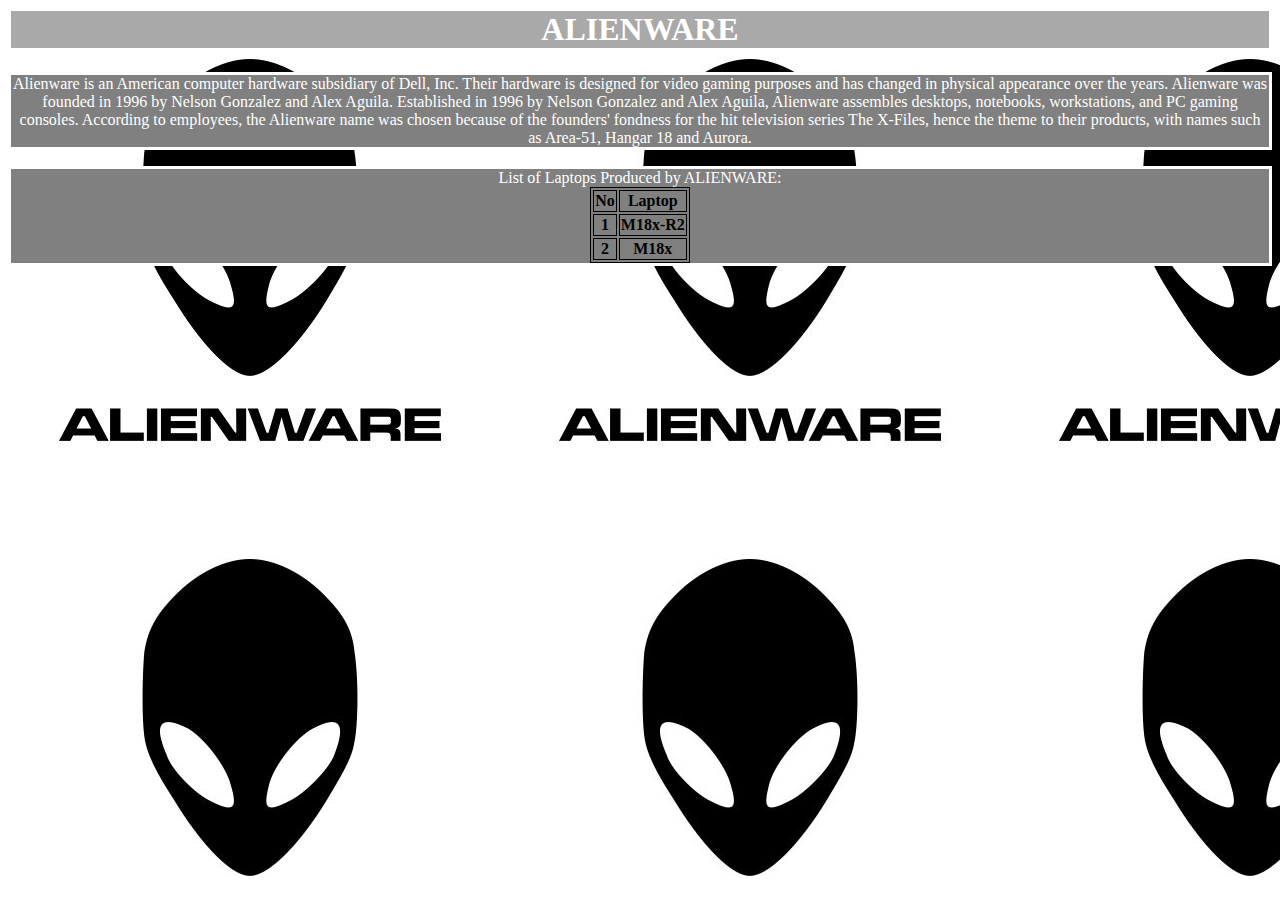
==== 1.html @ 95c11d2e "1103120159-Task 2" ====
<html>
<head>
	<style type="text/css">
	h1	{background-color:darkgrey;  font-family: verdana; color: white; border-style: solid;}
	p	{background-color:grey; font-family: verdana; color: white; border-style: solid;}
	table, th, td {
    border: 1px solid black;
	}
	</style>
</head>
<div align="center">
<h1>ALIENWARE</h1>
<body style="background-image:url('Background.jpg')">
	<p>Alienware is an American computer hardware subsidiary of Dell, Inc. Their hardware is designed for video gaming purposes and has changed in physical appearance over the years. Alienware was founded in 1996 by Nelson Gonzalez and Alex Aguila. Established in 1996 by Nelson Gonzalez and Alex Aguila, Alienware assembles desktops, notebooks, workstations, and PC gaming consoles. According to employees, the Alienware name was chosen because of the founders' fondness for the hit television series The X-Files, hence the theme to their products, with names such as Area-51, Hangar 18 and Aurora.</p>
<p>List of Laptops Produced by ALIENWARE:
<table>
		<tr>
			<th>No</th>
			<th>Laptop</th>
		</tr>
		<tr>
			<th>1</th>
			<th>M18x-R2</th>
		</tr>
		<tr>
			<th>2</th>
			<th>M18x</th>
		</tr>
	</table>
	</p>
</table>
</body>
</html>
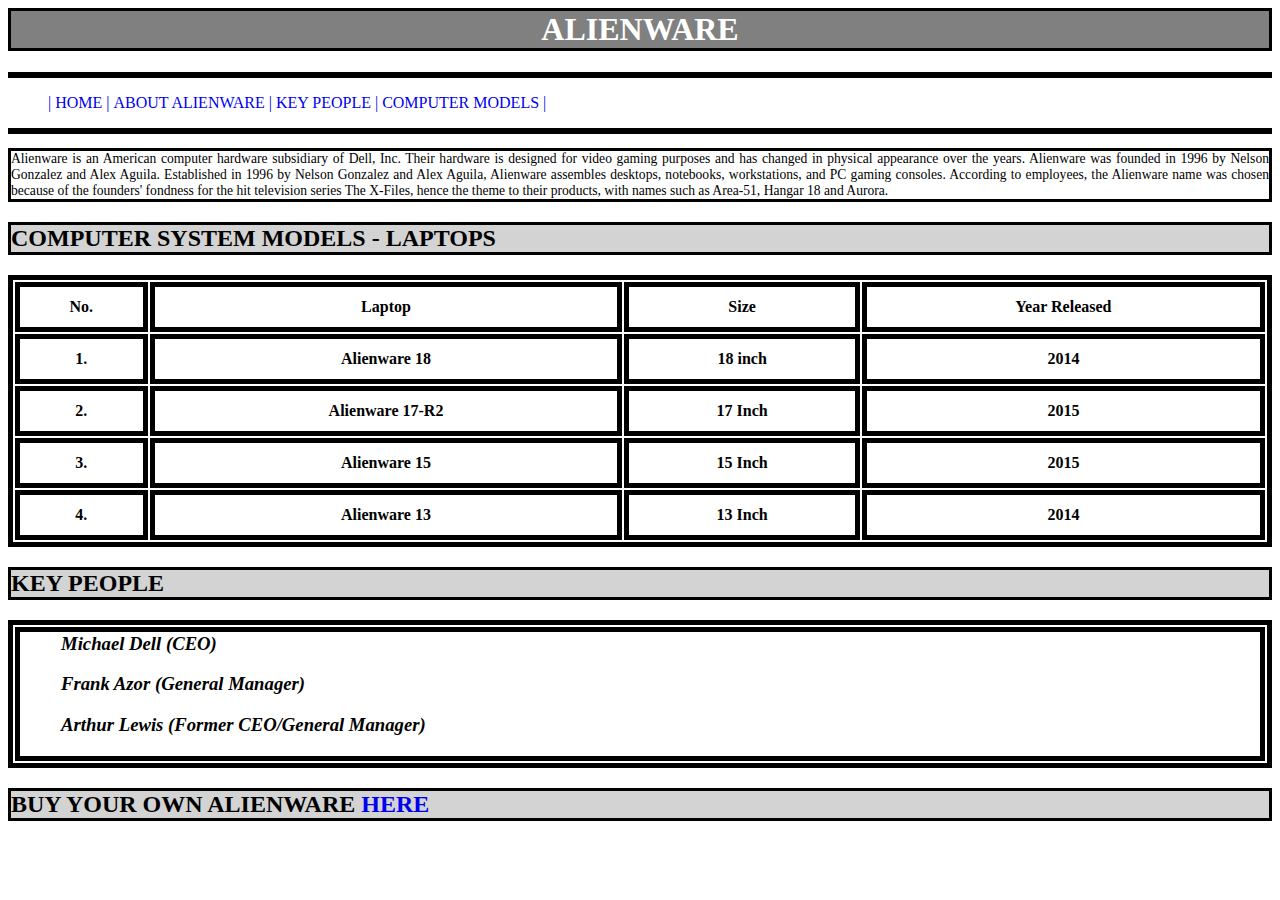
==== commit 6f54e9a3: "1103120159 - Task 2" ====
--- a/1.html
+++ b/1.html
@@ -1,33 +1,92 @@
 <html>
 <head>
 	<style type="text/css">
-	h1	{background-color:darkgrey;  font-family: verdana; color: white; border-style: solid;}
-	p	{background-color:grey; font-family: verdana; color: white; border-style: solid;}
-	table, th, td {
-    border: 1px solid black;
-	}
+	h1			{background-color:grey;  font-family: verdana; color: WHITE; border-style: solid; border-color: black; text-align: center}
+	h2			{font-family: verdana; color: black; border-style: solid; background-color:lightgrey}
+	h3			{font-family: verdana}
+	p			{font-family: verdana; color: black; border-style: solid; font-size: 85%}
+	table       {width: 100%;}
+	th          {height: 50px;}
+	table,th,td {border: 5px solid black; color: black; font-family: verdana;}
+	ul.a 		{list-style-type: square; }
+	
+	
+	li {background-color: white; font-family: verdana; display: inline;}
+	a:link	{text-decoration:none};
+	a:visited {text-decoration:none};
+	a:hover {text-decoration:none};
+	a:active {text-decoration:none};
 	</style>
 </head>
-<div align="center">
+
+<div align="justify">
+<body style="background-color:white;">
 <h1>ALIENWARE</h1>
-<body style="background-image:url('Background.jpg')">
+<div id="containingdiv">
+	<div id="nesteddiv">
+	<p>
+		<ul>
+	  		<li><a href="index.html">| HOME |</b></a></li>
+	  		<li><a href="1.html"> ABOUT ALIENWARE |</a></li>
+	  		<li><a href="2.1.html"> KEY PEOPLE |</a></li>
+	  		<li><a href="2.2.html"> COMPUTER MODELS |</a></li>
+		</ul>
+	</p>
+	</div>	
+</div>
+
 	<p>Alienware is an American computer hardware subsidiary of Dell, Inc. Their hardware is designed for video gaming purposes and has changed in physical appearance over the years. Alienware was founded in 1996 by Nelson Gonzalez and Alex Aguila. Established in 1996 by Nelson Gonzalez and Alex Aguila, Alienware assembles desktops, notebooks, workstations, and PC gaming consoles. According to employees, the Alienware name was chosen because of the founders' fondness for the hit television series The X-Files, hence the theme to their products, with names such as Area-51, Hangar 18 and Aurora.</p>
-<p>List of Laptops Produced by ALIENWARE:
+<h2>COMPUTER SYSTEM MODELS - LAPTOPS</h2>
+
 <table>
 		<tr>
-			<th>No</th>
+			<th>No.</th>
 			<th>Laptop</th>
+			<th>Size</th>
+			<th>Year Released</th>
 		</tr>
 		<tr>
-			<th>1</th>
-			<th>M18x-R2</th>
+			<th>1.</th>
+			<th>Alienware 18</th>
+			<th>18 inch</th>
+			<th>2014</th>
 		</tr>
 		<tr>
-			<th>2</th>
-			<th>M18x</th>
+			<th>2.</th>
+			<th>Alienware 17-R2</th>
+			<th>17 Inch</th>
+			<th>2015</th>
+		</tr>
+		<tr>
+			<th>3.</th>
+			<th>Alienware 15</th>
+			<th>15 Inch</th>
+			<th>2015</th>
+		</tr>
+		<tr>
+			<th>4.</th>
+			<th>Alienware 13</th>
+			<th>13 Inch</th>
+			<th>2014</th>
 		</tr>
 	</table>
-	</p>
+
+
+	<h2>KEY PEOPLE</h2>
+
+	  <table>
+	   	<tr>
+	    	<td>
+	    	<ul class="a">
+	    	<li><i><h3><b>Michael Dell (CEO)</b></h3></i></li>
+	    	<li><i><h3><b>Frank Azor (General Manager)</b></h3></i></li>
+	    	<li><i><h3><b>Arthur Lewis (Former CEO/General Manager)</b></h3></i></li>
+	    	</td>
+	    </ul>
+	    </tr>
+	  </table>
+
+	<h2>BUY YOUR OWN ALIENWARE <a href="http://www.alienware.com/">HERE</a></h2>
 </table>
 </body>
 </html>